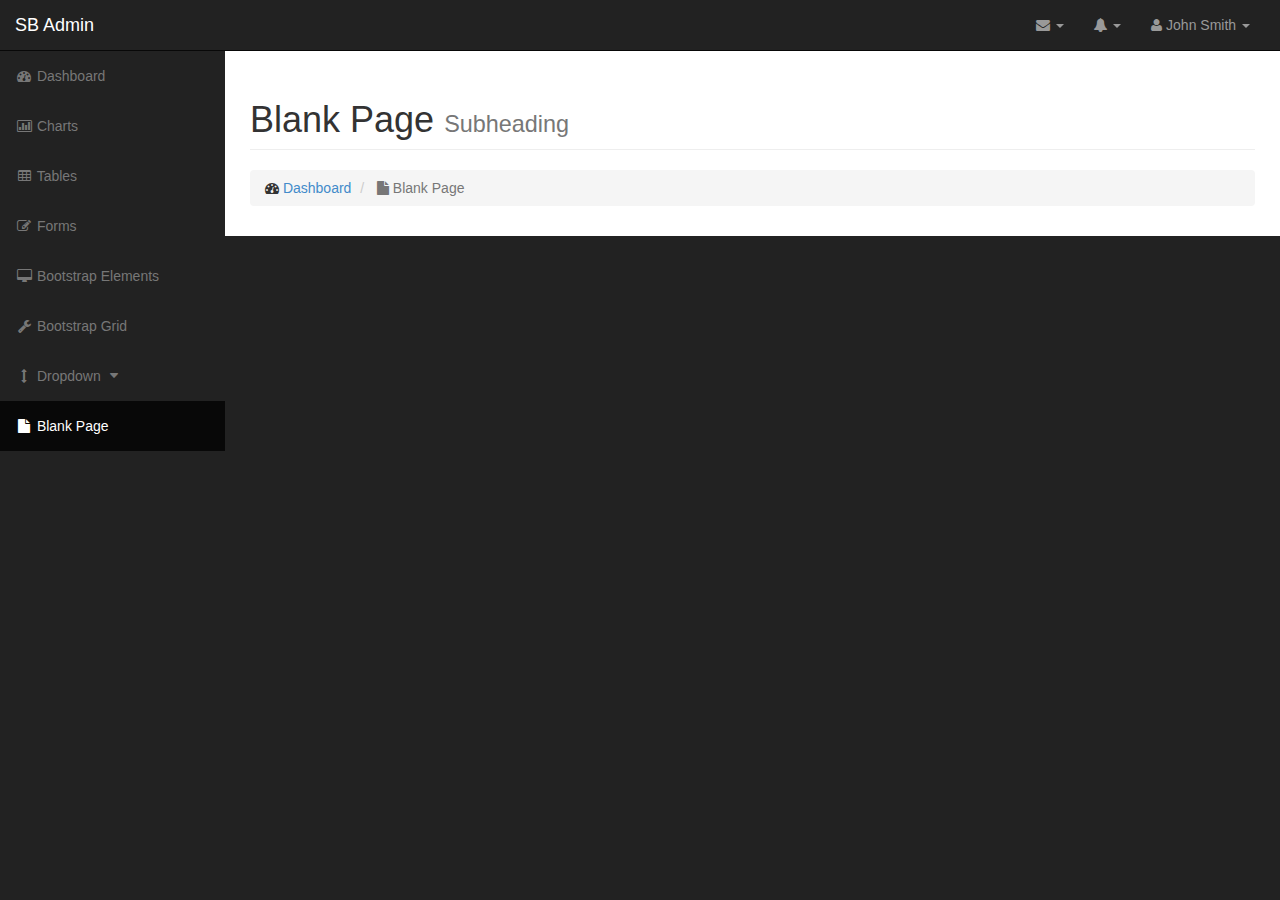
==== analizador/blank-page.html @ 70e5078e "Archivos base de la version 0.2" ====
<!DOCTYPE html>
<html lang="en">

<head>

    <meta charset="utf-8">
    <meta http-equiv="X-UA-Compatible" content="IE=edge">
    <meta name="viewport" content="width=device-width, initial-scale=1">
    <meta name="description" content="">
    <meta name="author" content="">

    <title>SB Admin - Bootstrap Admin Template</title>

    <!-- Bootstrap Core CSS -->
    <link href="css/bootstrap.min.css" rel="stylesheet">

    <!-- Custom CSS -->
    <link href="css/sb-admin.css" rel="stylesheet">

    <!-- Custom Fonts -->
    <link href="font-awesome-4.1.0/css/font-awesome.min.css" rel="stylesheet" type="text/css">

    <!-- HTML5 Shim and Respond.js IE8 support of HTML5 elements and media queries -->
    <!-- WARNING: Respond.js doesn't work if you view the page via file:// -->
    <!--[if lt IE 9]>
        <script src="https://oss.maxcdn.com/libs/html5shiv/3.7.0/html5shiv.js"></script>
        <script src="https://oss.maxcdn.com/libs/respond.js/1.4.2/respond.min.js"></script>
    <![endif]-->

</head>

<body>

    <div id="wrapper">

        <!-- Navigation -->
        <nav class="navbar navbar-inverse navbar-fixed-top" role="navigation">
            <!-- Brand and toggle get grouped for better mobile display -->
            <div class="navbar-header">
                <button type="button" class="navbar-toggle" data-toggle="collapse" data-target=".navbar-ex1-collapse">
                    <span class="sr-only">Toggle navigation</span>
                    <span class="icon-bar"></span>
                    <span class="icon-bar"></span>
                    <span class="icon-bar"></span>
                </button>
                <a class="navbar-brand" href="index.html">SB Admin</a>
            </div>
            <!-- Top Menu Items -->
            <ul class="nav navbar-right top-nav">
                <li class="dropdown">
                    <a href="#" class="dropdown-toggle" data-toggle="dropdown"><i class="fa fa-envelope"></i> <b class="caret"></b></a>
                    <ul class="dropdown-menu message-dropdown">
                        <li class="message-preview">
                            <a href="#">
                                <div class="media">
                                    <span class="pull-left">
                                        <img class="media-object" src="http://placehold.it/50x50" alt="">
                                    </span>
                                    <div class="media-body">
                                        <h5 class="media-heading">
                                            <strong>John Smith</strong>
                                        </h5>
                                        <p class="small text-muted"><i class="fa fa-clock-o"></i> Yesterday at 4:32 PM</p>
                                        <p>Lorem ipsum dolor sit amet, consectetur...</p>
                                    </div>
                                </div>
                            </a>
                        </li>
                        <li class="message-preview">
                            <a href="#">
                                <div class="media">
                                    <span class="pull-left">
                                        <img class="media-object" src="http://placehold.it/50x50" alt="">
                                    </span>
                                    <div class="media-body">
                                        <h5 class="media-heading">
                                            <strong>John Smith</strong>
                                        </h5>
                                        <p class="small text-muted"><i class="fa fa-clock-o"></i> Yesterday at 4:32 PM</p>
                                        <p>Lorem ipsum dolor sit amet, consectetur...</p>
                                    </div>
                                </div>
                            </a>
                        </li>
                        <li class="message-preview">
                            <a href="#">
                                <div class="media">
                                    <span class="pull-left">
                                        <img class="media-object" src="http://placehold.it/50x50" alt="">
                                    </span>
                                    <div class="media-body">
                                        <h5 class="media-heading">
                                            <strong>John Smith</strong>
                                        </h5>
                                        <p class="small text-muted"><i class="fa fa-clock-o"></i> Yesterday at 4:32 PM</p>
                                        <p>Lorem ipsum dolor sit amet, consectetur...</p>
                                    </div>
                                </div>
                            </a>
                        </li>
                        <li class="message-footer">
                            <a href="#">Read All New Messages</a>
                        </li>
                    </ul>
                </li>
                <li class="dropdown">
                    <a href="#" class="dropdown-toggle" data-toggle="dropdown"><i class="fa fa-bell"></i> <b class="caret"></b></a>
                    <ul class="dropdown-menu alert-dropdown">
                        <li>
                            <a href="#">Alert Name <span class="label label-default">Alert Badge</span></a>
                        </li>
                        <li>
                            <a href="#">Alert Name <span class="label label-primary">Alert Badge</span></a>
                        </li>
                        <li>
                            <a href="#">Alert Name <span class="label label-success">Alert Badge</span></a>
                        </li>
                        <li>
                            <a href="#">Alert Name <span class="label label-info">Alert Badge</span></a>
                        </li>
                        <li>
                            <a href="#">Alert Name <span class="label label-warning">Alert Badge</span></a>
                        </li>
                        <li>
                            <a href="#">Alert Name <span class="label label-danger">Alert Badge</span></a>
                        </li>
                        <li class="divider"></li>
                        <li>
                            <a href="#">View All</a>
                        </li>
                    </ul>
                </li>
                <li class="dropdown">
                    <a href="#" class="dropdown-toggle" data-toggle="dropdown"><i class="fa fa-user"></i> John Smith <b class="caret"></b></a>
                    <ul class="dropdown-menu">
                        <li>
                            <a href="#"><i class="fa fa-fw fa-user"></i> Profile</a>
                        </li>
                        <li>
                            <a href="#"><i class="fa fa-fw fa-envelope"></i> Inbox</a>
                        </li>
                        <li>
                            <a href="#"><i class="fa fa-fw fa-gear"></i> Settings</a>
                        </li>
                        <li class="divider"></li>
                        <li>
                            <a href="#"><i class="fa fa-fw fa-power-off"></i> Log Out</a>
                        </li>
                    </ul>
                </li>
            </ul>
            <!-- Sidebar Menu Items - These collapse to the responsive navigation menu on small screens -->
            <div class="collapse navbar-collapse navbar-ex1-collapse">
                <ul class="nav navbar-nav side-nav">
                    <li>
                        <a href="index.html"><i class="fa fa-fw fa-dashboard"></i> Dashboard</a>
                    </li>
                    <li>
                        <a href="charts.html"><i class="fa fa-fw fa-bar-chart-o"></i> Charts</a>
                    </li>
                    <li>
                        <a href="tables.html"><i class="fa fa-fw fa-table"></i> Tables</a>
                    </li>
                    <li>
                        <a href="forms.html"><i class="fa fa-fw fa-edit"></i> Forms</a>
                    </li>
                    <li>
                        <a href="bootstrap-elements.html"><i class="fa fa-fw fa-desktop"></i> Bootstrap Elements</a>
                    </li>
                    <li>
                        <a href="bootstrap-grid.html"><i class="fa fa-fw fa-wrench"></i> Bootstrap Grid</a>
                    </li>
                    <li>
                        <a href="javascript:;" data-toggle="collapse" data-target="#demo"><i class="fa fa-fw fa-arrows-v"></i> Dropdown <i class="fa fa-fw fa-caret-down"></i></a>
                        <ul id="demo" class="collapse">
                            <li>
                                <a href="#">Dropdown Item</a>
                            </li>
                            <li>
                                <a href="#">Dropdown Item</a>
                            </li>
                        </ul>
                    </li>
                    <li class="active">
                        <a href="blank-page.html"><i class="fa fa-fw fa-file"></i> Blank Page</a>
                    </li>
                </ul>
            </div>
            <!-- /.navbar-collapse -->
        </nav>

        <div id="page-wrapper">

            <div class="container-fluid">

                <!-- Page Heading -->
                <div class="row">
                    <div class="col-lg-12">
                        <h1 class="page-header">
                            Blank Page
                            <small>Subheading</small>
                        </h1>
                        <ol class="breadcrumb">
                            <li>
                                <i class="fa fa-dashboard"></i>  <a href="index.html">Dashboard</a>
                            </li>
                            <li class="active">
                                <i class="fa fa-file"></i> Blank Page
                            </li>
                        </ol>
                    </div>
                </div>
                <!-- /.row -->

            </div>
            <!-- /.container-fluid -->

        </div>
        <!-- /#page-wrapper -->

    </div>
    <!-- /#wrapper -->

    <!-- jQuery Version 1.11.0 -->
    <script src="js/jquery-1.11.0.js"></script>

    <!-- Bootstrap Core JavaScript -->
    <script src="js/bootstrap.min.js"></script>

</body>

</html>
---- analizador/css/sb-admin.css ----
/*!
 * Start Bootstrap - SB Admin Bootstrap Admin Template (http://startbootstrap.com)
 * Code licensed under the Apache License v2.0.
 * For details, see http://www.apache.org/licenses/LICENSE-2.0.
 */

/* Global Styles */

body {
    margin-top: 100px;
    background-color: #222;
}

@media(min-width:768px) {
    body {
        margin-top: 50px;
    }
}

#wrapper {
    padding-left: 0;
}

#page-wrapper {
    width: 100%;
    padding: 0;
    background-color: #fff;
}

.huge {
    font-size: 50px;
    line-height: normal;
}

@media(min-width:768px) {
    #wrapper {
        padding-left: 225px;
    }

    #page-wrapper {
        padding: 10px;
    }
}

/* Top Navigation */

.top-nav {
    padding: 0 15px;
}

.top-nav>li {
    display: inline-block;
    float: left;
}

.top-nav>li>a {
    padding-top: 15px;
    padding-bottom: 15px;
    line-height: 20px;
    color: #999;
}

.top-nav>li>a:hover,
.top-nav>li>a:focus,
.top-nav>.open>a,
.top-nav>.open>a:hover,
.top-nav>.open>a:focus {
    color: #fff;
    background-color: #000;
}

.top-nav>.open>.dropdown-menu {
    float: left;
    position: absolute;
    margin-top: 0;
    border: 1px solid rgba(0,0,0,.15);
    border-top-left-radius: 0;
    border-top-right-radius: 0;
    background-color: #fff;
    -webkit-box-shadow: 0 6px 12px rgba(0,0,0,.175);
    box-shadow: 0 6px 12px rgba(0,0,0,.175);
}

.top-nav>.open>.dropdown-menu>li>a {
    white-space: normal;
}

ul.message-dropdown {
    padding: 0;
    max-height: 250px;
    overflow-x: hidden;
    overflow-y: auto;
}

li.message-preview {
    width: 275px;
    border-bottom: 1px solid rgba(0,0,0,.15);
}

li.message-preview>a {
    padding-top: 15px;
    padding-bottom: 15px;
}

li.message-footer {
    margin: 5px 0;
}

ul.alert-dropdown {
    width: 200px;
}

/* Side Navigation */

@media(min-width:768px) {
    .side-nav {
        position: fixed;
        top: 51px;
        left: 225px;
        width: 225px;
        margin-left: -225px;
        border: none;
        border-radius: 0;
        overflow-y: auto;
        background-color: #222;
    }

    .side-nav>li>a {
        width: 225px;
    }

    .side-nav li a:hover,
    .side-nav li a:focus {
        outline: none;
        background-color: #000 !important;
    }
}

.side-nav>li>ul {
    padding: 0;
}

.side-nav>li>ul>li>a {
    display: block;
    padding: 10px 15px 10px 38px;
    text-decoration: none;
    color: #999;
}

.side-nav>li>ul>li>a:hover {
    color: #fff;
}

/* Flot Chart Containers */

.flot-chart {
    display: block;
    height: 400px;
}

.flot-chart-content {
    width: 100%;
    height: 100%;
}

/* Custom Colored Panels */

.huge {
    font-size: 40px;
}

.panel-green {
    border-color: #5cb85c;
}

.panel-green .panel-heading {
    border-color: #5cb85c;
    color: #fff;
    background-color: #5cb85c;
}

.panel-green a {
    color: #5cb85c;
}

.panel-green a:hover {
    color: #3d8b3d;
}

.panel-red {
    border-color: #d9534f;
}

.panel-red .panel-heading {
    border-color: #d9534f;
    color: #fff;
    background-color: #d9534f;
}

.panel-red a {
    color: #d9534f;
}

.panel-red a:hover {
    color: #b52b27;
}

.panel-yellow {
    border-color: #f0ad4e;
}

.panel-yellow .panel-heading {
    border-color: #f0ad4e;
    color: #fff;
    background-color: #f0ad4e;
}

.panel-yellow a {
    color: #f0ad4e;
}

.panel-yellow a:hover {
    color: #df8a13;
}
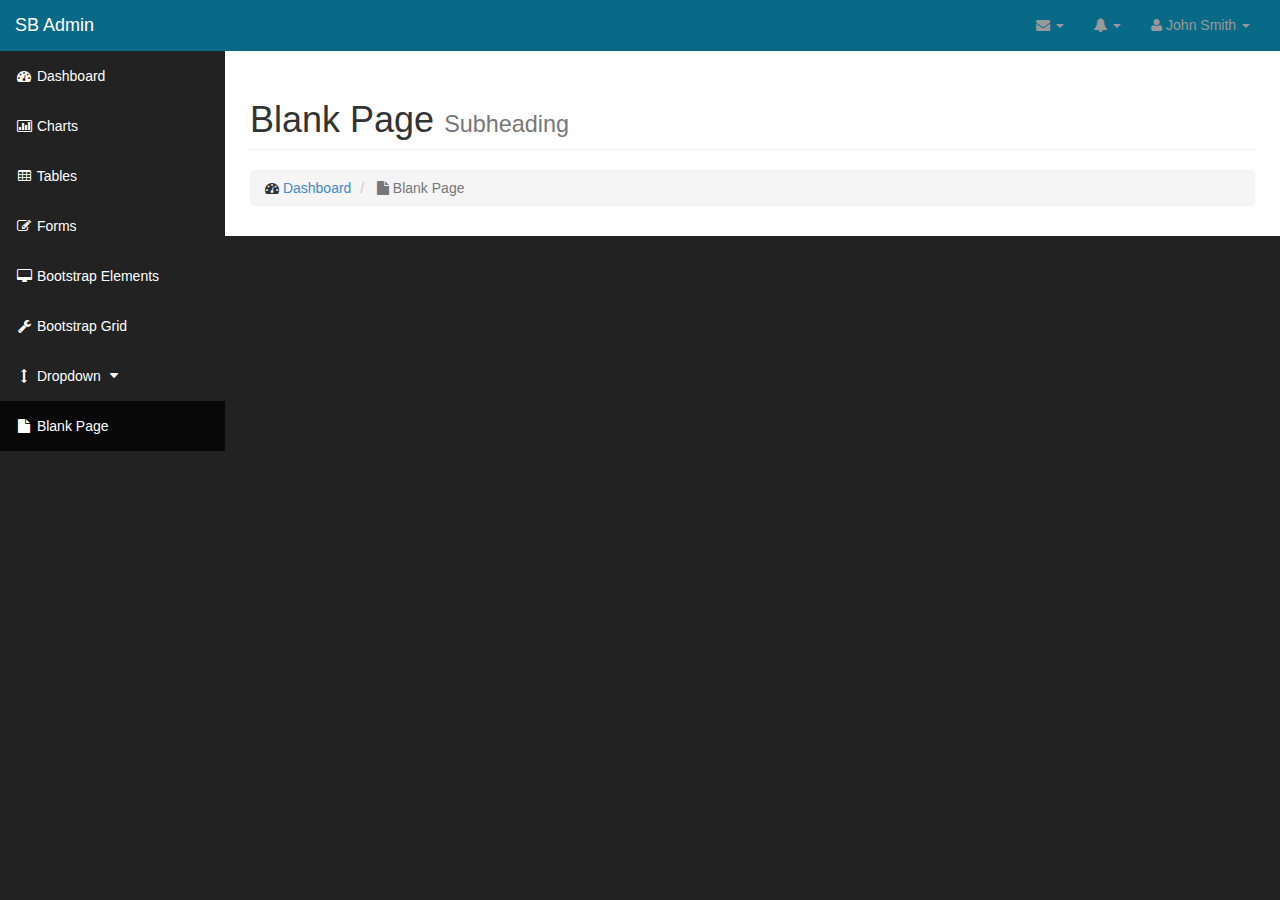
==== commit 041a7e9e: "Redirección entre archivos y cambios en estilo visual" ====
--- a/analizador/blank-page.html
+++ b/analizador/blank-page.html
@@ -12,7 +12,7 @@
     <title>SB Admin - Bootstrap Admin Template</title>
 
     <!-- Bootstrap Core CSS -->
-    <link href="css/bootstrap.min.css" rel="stylesheet">
+    <link href="css/bootstrap.css" rel="stylesheet">
 
     <!-- Custom CSS -->
     <link href="css/sb-admin.css" rel="stylesheet">
